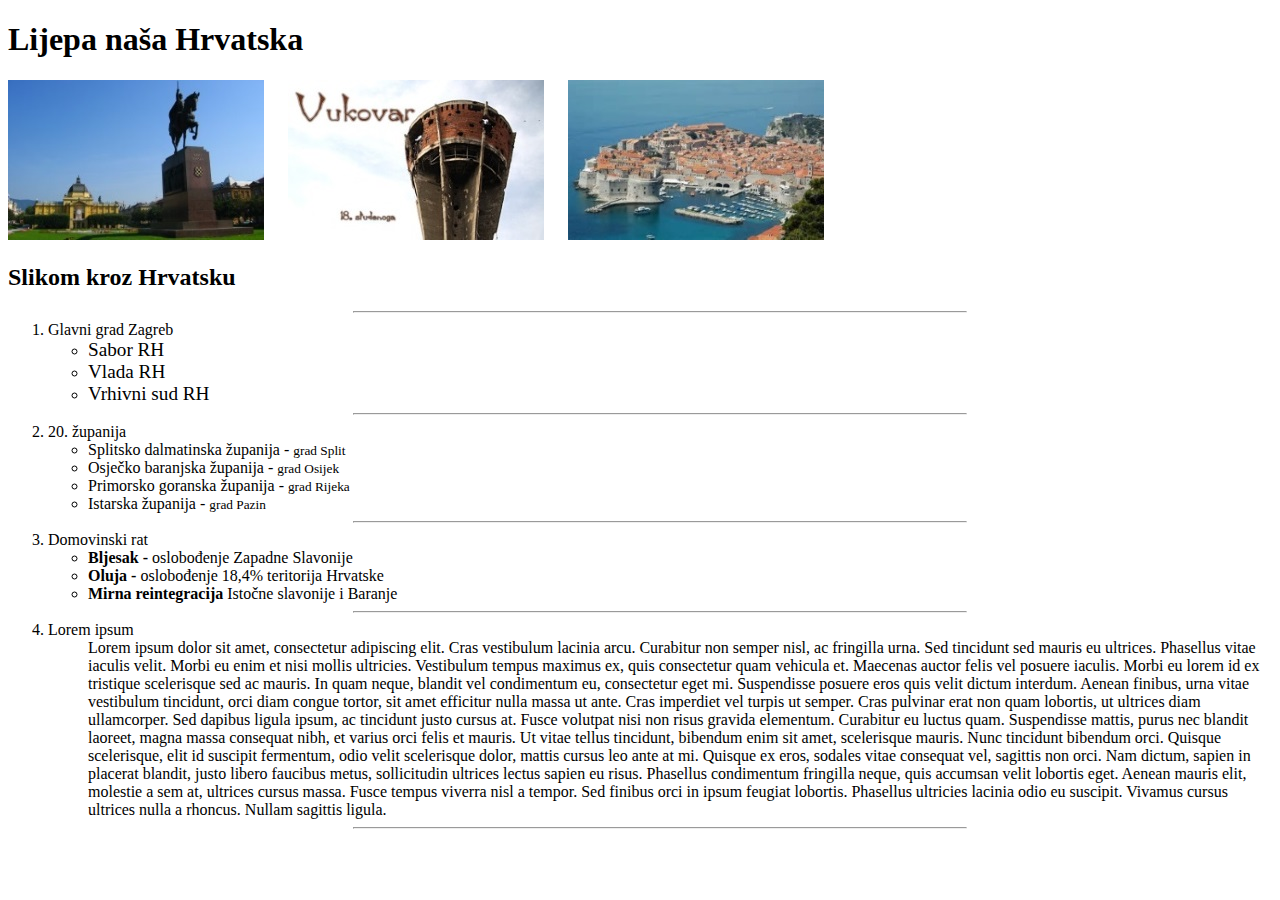
==== LV02/index.html @ 55324a80 "Initial commit + LV02" ====
<!DOCTYPE html>
<html lang="en">
<head>
	<meta charset="UTF-8">
	<meta name="viewport" content="width=device-width, initial-scale=1.0">
	<meta http-equiv="X-UA-Compatible" content="ie=edge">
	<title>LV02</title>
</head>
<body>
	<h1>Lijepa naša Hrvatska</h1>
	<img src="slika1.jpg" alt="Kip bana Josipa Jelačića" style="margin: 0px 20px 0px 0px">
	<img src="slika2.jpg" alt="Uništen vodotoranj u Vukovaru" style="margin: 0px 20px 0px 0px">
	<img src="slika3.jpg" alt="Dubrovnik">
	<h2>Slikom kroz Hrvatsku</h2>
	<ol>
		<hr width="50%">
		<li>
			Glavni grad Zagreb
			<ul>
				<li>
					<big>Sabor RH</big>
				</li>
				<li>
					<big>Vlada RH</big>
				</li>
				<li>
					<big>Vrhivni sud RH</big>
				</li>
			</ul>
		</li>
		<hr width="50%">
		<li>
			20. županija
			<ul>
				<li>
					Splitsko dalmatinska županija - <small>grad Split</small>
				</li>
				<li>
					Osječko baranjska županija - <small>grad Osijek</small>
				</li>
				<li>
					Primorsko goranska županija - <small>grad Rijeka</small>
				</li>
				<li>
					Istarska županija - <small>grad Pazin</small>
				</li>
			</ul>
		</li>
		<hr width="50%">
		<li>
			Domovinski rat
			<ul>
				<li>
					<strong>Bljesak -</strong> oslobođenje Zapadne Slavonije
				</li>
				<li>
					<strong>Oluja -</strong> oslobođenje 18,4% teritorija Hrvatske
				</li>
				<li>
					<strong>Mirna reintegracija</strong> Istočne slavonije i Baranje 
				</li>
			</ul>
		</li>
		<hr width="50%">
		<li>
			Lorem ipsum
			<ul style="list-style: none">
				<li> Lorem ipsum dolor sit amet, consectetur adipiscing elit. Cras vestibulum lacinia arcu. Curabitur non semper nisl, ac fringilla urna. Sed tincidunt sed mauris eu ultrices. Phasellus vitae iaculis velit. Morbi eu enim et nisi mollis ultricies. Vestibulum tempus maximus ex, quis consectetur quam vehicula et. Maecenas auctor felis vel posuere iaculis. Morbi eu lorem id ex tristique scelerisque sed ac mauris. In quam neque, blandit vel condimentum eu, consectetur eget mi. Suspendisse posuere eros quis velit dictum interdum. Aenean finibus, urna vitae vestibulum tincidunt, orci diam congue tortor, sit amet efficitur nulla massa ut ante. Cras imperdiet vel turpis ut semper. Cras pulvinar erat non quam lobortis, ut ultrices diam ullamcorper. Sed dapibus ligula ipsum, ac tincidunt justo cursus at. Fusce volutpat nisi non risus gravida elementum. Curabitur eu luctus quam. Suspendisse mattis, purus nec blandit laoreet, magna massa consequat nibh, et varius orci felis et mauris. Ut vitae tellus tincidunt, bibendum enim sit amet, scelerisque mauris. Nunc tincidunt bibendum orci. Quisque scelerisque, elit id suscipit fermentum, odio velit scelerisque dolor, mattis cursus leo ante at mi. Quisque ex eros, sodales vitae consequat vel, sagittis non orci. Nam dictum, sapien in placerat blandit, justo libero faucibus metus, sollicitudin ultrices lectus sapien eu risus. Phasellus condimentum fringilla neque, quis accumsan velit lobortis eget. Aenean mauris elit, molestie a sem at, ultrices cursus massa. Fusce tempus viverra nisl a tempor. Sed finibus orci in ipsum feugiat lobortis. Phasellus ultricies lacinia odio eu suscipit. Vivamus cursus ultrices nulla a rhoncus. Nullam sagittis ligula. 
				</li>
			</ul>
		</li>
		<hr width="50%">
	</ol>
</body>
</html>
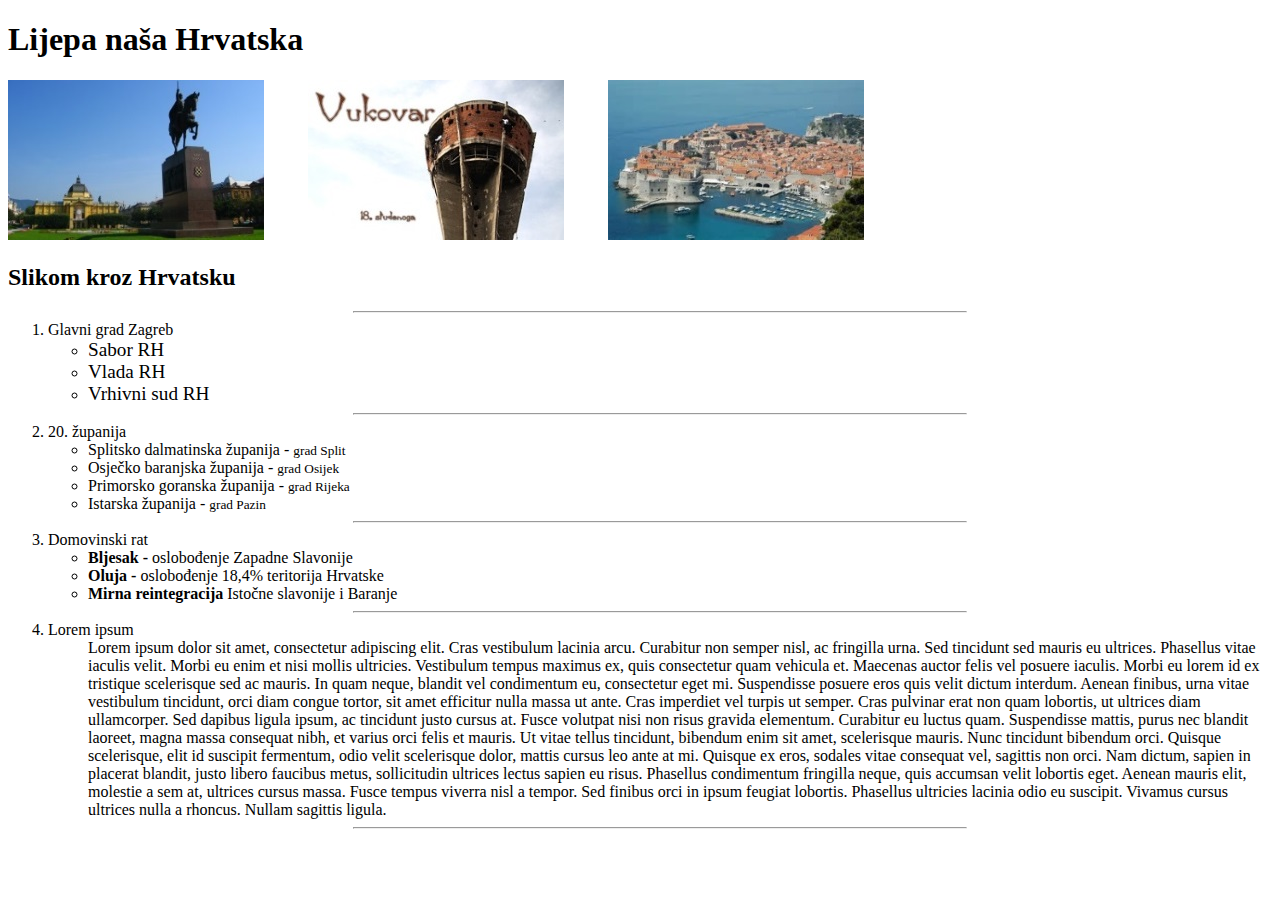
==== commit f19639e8: "Minor update in /index.html which doesn't use CSS" ====
--- a/LV02/index.html
+++ b/LV02/index.html
@@ -8,8 +8,8 @@
 </head>
 <body>
 	<h1>Lijepa naša Hrvatska</h1>
-	<img src="slika1.jpg" alt="Kip bana Josipa Jelačića" style="margin: 0px 20px 0px 0px">
-	<img src="slika2.jpg" alt="Uništen vodotoranj u Vukovaru" style="margin: 0px 20px 0px 0px">
+	<img src="slika1.jpg" alt="Kip bana Josipa Jelačića">
+	<img src="slika2.jpg" alt="Uništen vodotoranj u Vukovaru" hspace="40">
 	<img src="slika3.jpg" alt="Dubrovnik">
 	<h2>Slikom kroz Hrvatsku</h2>
 	<ol>
@@ -64,7 +64,7 @@
 		<hr width="50%">
 		<li>
 			Lorem ipsum
-			<ul style="list-style: none">
+			<ul type="none">
 				<li> Lorem ipsum dolor sit amet, consectetur adipiscing elit. Cras vestibulum lacinia arcu. Curabitur non semper nisl, ac fringilla urna. Sed tincidunt sed mauris eu ultrices. Phasellus vitae iaculis velit. Morbi eu enim et nisi mollis ultricies. Vestibulum tempus maximus ex, quis consectetur quam vehicula et. Maecenas auctor felis vel posuere iaculis. Morbi eu lorem id ex tristique scelerisque sed ac mauris. In quam neque, blandit vel condimentum eu, consectetur eget mi. Suspendisse posuere eros quis velit dictum interdum. Aenean finibus, urna vitae vestibulum tincidunt, orci diam congue tortor, sit amet efficitur nulla massa ut ante. Cras imperdiet vel turpis ut semper. Cras pulvinar erat non quam lobortis, ut ultrices diam ullamcorper. Sed dapibus ligula ipsum, ac tincidunt justo cursus at. Fusce volutpat nisi non risus gravida elementum. Curabitur eu luctus quam. Suspendisse mattis, purus nec blandit laoreet, magna massa consequat nibh, et varius orci felis et mauris. Ut vitae tellus tincidunt, bibendum enim sit amet, scelerisque mauris. Nunc tincidunt bibendum orci. Quisque scelerisque, elit id suscipit fermentum, odio velit scelerisque dolor, mattis cursus leo ante at mi. Quisque ex eros, sodales vitae consequat vel, sagittis non orci. Nam dictum, sapien in placerat blandit, justo libero faucibus metus, sollicitudin ultrices lectus sapien eu risus. Phasellus condimentum fringilla neque, quis accumsan velit lobortis eget. Aenean mauris elit, molestie a sem at, ultrices cursus massa. Fusce tempus viverra nisl a tempor. Sed finibus orci in ipsum feugiat lobortis. Phasellus ultricies lacinia odio eu suscipit. Vivamus cursus ultrices nulla a rhoncus. Nullam sagittis ligula. 
 				</li>
 			</ul>
